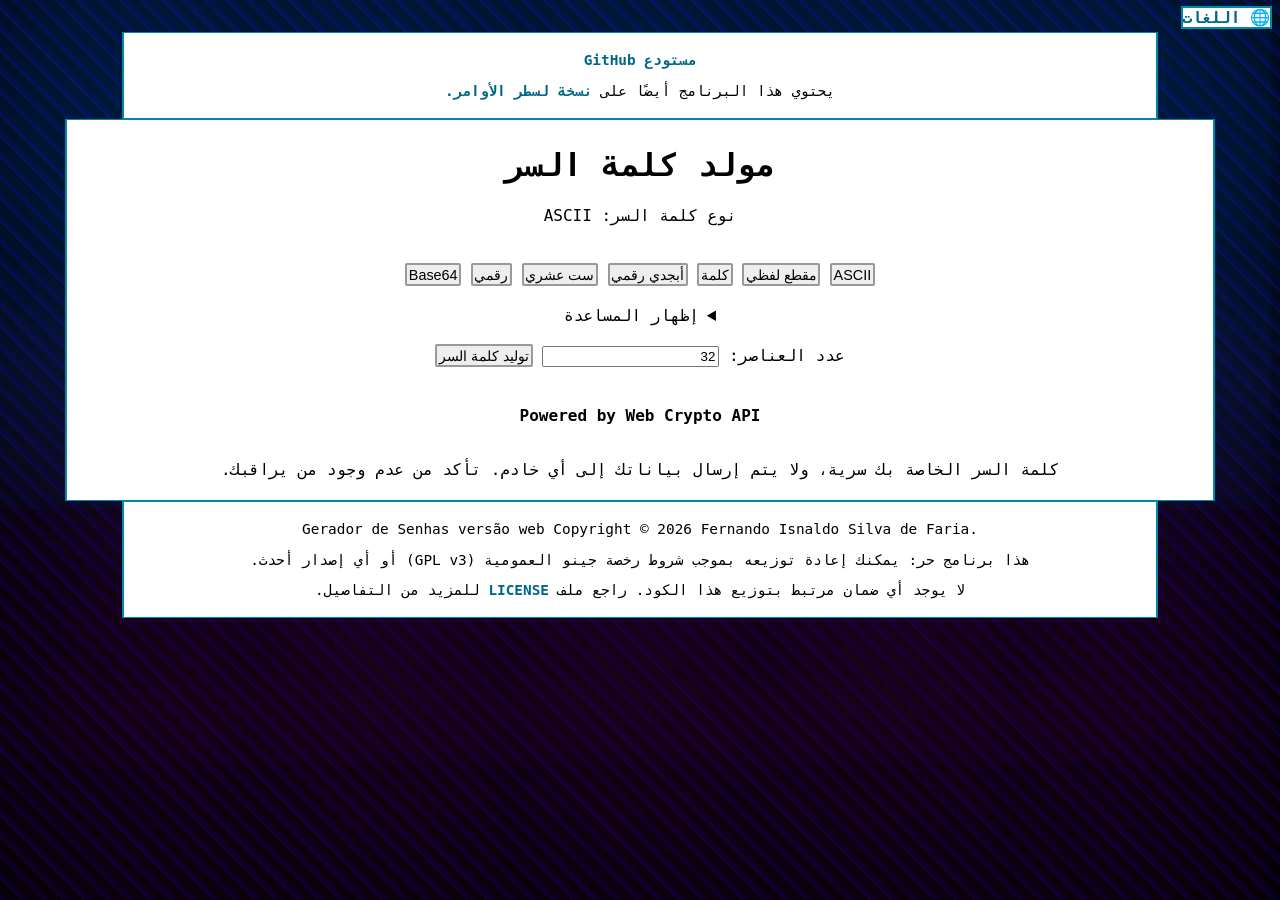
==== ar.html @ 848e0921 "Adicionar suporte pras línguas árabe e persa" ====
<!DOCTYPE html>
<html lang="ar" dir="rtl">
<head>
    <meta charset="UTF-8">
    <meta name="viewport" content="width=device-width, initial-scale=1.0">
    <title>مولد كلمة السر - نسخة الويب</title>
    <link rel="stylesheet" href="style.css">
    <link rel="icon" type="image/png" href="favicon.png">
</head>
<body>
    <nav id="idiomas">
        <a href="setLang.html" title="اختر اللغة">🌐 اللغات</a>
    </nav>
    <header>
        <p><a href="https://github.com/fernandoisnaldo/Gerador-de-Senhas-Web" target="_blank">مستودع GitHub</a></p>
        <p>يحتوي هذا البرنامج أيضًا على <a href="https://github.com/fernandoisnaldo/Gerador-de-Senhas" target="_blank">نسخة لسطر الأوامر.</a></p>
    </header>
    <main>
        <h1>مولد كلمة السر</h1>
        <section id="GerarSenha">
            <label>نوع كلمة السر: </label>
            <span id="tipo_ascii">ASCII</span>
            <br />
            <span id="tipo_silabas">
                ⚠️ اختيار صوتي عشوائي ⚠️
                <br />⚠️ قد تظهر كلمات غير ملائمة ⚠️
            </span>
            <span id="eff_cc">
                <a href="https://www.eff.org/dice" target="_blank">EFF Long Wordlist [.txt]</a>, <a href="https://creativecommons.org/licenses/by/4.0/legalcode.en" target="_blank">CC BY 4.0</a>
                <br />مع تعديل الدمج في البرنامج
            </span>
            <br />
            <button type="button" class="tipo_senha" onclick="setASCII()" aria-pressed="true">ASCII</button>
            <button type="button" class="tipo_senha" onclick="setSilabas()" aria-pressed="false">مقطع لفظي</button>
            <button type="button" class="tipo_senha" onclick="setPalavra()" aria-pressed="false">كلمة</button>
            <button type="button" class="tipo_senha" onclick="setAlfanumerico()" aria-pressed="false">أبجدي رقمي</button>
            <button type="button" class="tipo_senha" onclick="setHexadecimal()" aria-pressed="false">ست عشري</button>
            <button type="button" class="tipo_senha" onclick="setDecimal()" aria-pressed="false">رقمي</button>
            <button type="button" class="tipo_senha" onclick="setBase64()" aria-pressed="false">Base64</button>
            <br />
            <br />
            <details id="exibe_ajuda">
                <summary>إظهار المساعدة</summary>
                <p>يحدد زر ASCII الاختيار باستخدام الأحرف الكبيرة، والأحرف الصغيرة، والرموز، والأرقام من جدول ASCII.</p>
                <p>يحدد زر المقطع اللفظي اختيار مقاطع لفظية عشوائية.</p>
                <p>يحدد زر الكلمة الاختيار باستخدام كلمات من قائمة Diceware الخاصة بـ Electronic Frontier Foundation.</p>
                <p>يحدد زر الأبجدي الرقمي الاختيار باستخدام الأحرف الكبيرة، والأحرف الصغيرة، والأرقام.</p>
                <p>يحدد زر الست عشري الاختيار باستخدام الأرقام الست عشرية.</p>
                <p>يحدد زر الرقم الاختيار باستخدام الأرقام العشرية.</p>
                <p>يحدد زر base64 الاختيار باستخدام أحرف base64.</p>
                <p>بشكل افتراضي، يقوم هذا البرنامج بتوليد أحرف ASCII.</p>
            </details>
            <br />
            <br />
            <label for="numel">عدد العناصر: </label>
            <input type="number" name="numero-de-elementos" id="numel" min="1" value="32" onkeydown="if(event.key === 'Enter') gerarSenha()">
            <button type="button" onclick="gerarSenha()">توليد كلمة السر</button>
            <br />
            <br />
            <section id="copiar">
                <button type="button" onclick="copiar()">نسخ كلمة سر ضعيفة</button>
                <button type="button" onclick="copiar()">نسخ كلمة السر</button>
                <button type="button" onclick="copiar()">نسخ كلمة سر قوية</button>
                <br />
            </section>
            <section>
                <br />
                <span id="output" role="status" aria-live="polite">المتصفح غير متوافق أو أن JavaScript معطل</span>
                <br />
                <br />
            </section>
        </section>
        <p aria-live="polite">كلمة السر الخاصة بك سرية، ولا يتم إرسال بياناتك إلى أي خادم. تأكد من عدم وجود من يراقبك.</p>
    </main>
    <footer>
        <p lang="pt-br" id="copyright_notice" dir="ltr">Gerador de Senhas versão web <span lang="en-us">Copyright ©</span> 2026 Fernando Isnaldo Silva de Faria.</p>
        <p>هذا برنامج حر: يمكنك إعادة توزيعه بموجب شروط رخصة جينو العمومية (GPL v3) أو أي إصدار أحدث.</p>
        <p>لا يوجد أي ضمان مرتبط بتوزيع هذا الكود. راجع ملف <a href="LICENSE" target="_blank">LICENSE</a> للمزيد من التفاصيل.</p>
    </footer>
    <script src="js/arrayzão_eff.js"></script>
    <script src="js/main.js"></script>
</body>
</html>
---- style.css ----
/*
 * Gerador de Senhas versão web do Fernando Isnaldo
 * Copyright (c) 2026 Fernando Isnaldo Silva de Faria
 * Licenciado sob a GNU General Public License v3.0 (ou versão posterior).
 * SPDX-License-Identifier: GPL-3.0-or-later
 */
header, main, footer {
    text-align: center;
    border-left: solid 2pt #08a;
    border-right: solid 2pt #08a;
    border-bottom: solid 1pt #08a;
    border-top: solid 1pt #08a;
    padding: 5px;
    background-color: #fff;
    max-width: 118ch;
    margin: 0 auto;
}
button {
    border: solid 2px #999;
    background-color: #eee;
    border-radius: 2px;
    font-size: 0.9rem;
    padding: 0.1rem;
    margin-bottom: 0.025rem;
    margin-top: 0.025rem;
}
button:hover {
    border: solid 2px #79c;
}
header {
    position: relative;
    margin-top: 0.3rem;
}
main {
    box-shadow:  0rem -10rem 25rem 7rem #04f3, 0rem -10rem 25rem 7rem #0882, 0rem 20rem 50rem 5rem #4046, 0rem 20rem 50rem 10rem #0003;
}
nav a {
    padding: 0px;
    border: solid 2pt #08a;
    background-color: #fff;
}
nav li, ul {
    list-style: none;
    padding-left: 0px;
    margin-top: 0.5rem;
}
a {
    text-decoration: none;
    color:#068;
    font-weight: bold;
}
a:hover {
    color:#3a3;
}
#copiar{
    display:none;
}
#output {
    word-break: break-all;
    font-weight: bold;
    padding-left: 0.1rem;
    padding-right: 0.1rem;
}
body {
    font-family: "Noto Sans Mono","Fira Mono","Roboto Mono",ui-monospace,"DejaVu Sans Mono","Cascadia Mono",monospace;
    font-size: 1.0rem;
    background-color: #000;
    background: repeating-linear-gradient( 45deg, #204, #003 1px, #000 8px, #000 15px);
    background-attachment: fixed;
    border-radius: 5px;
}
details {
    display: inline-block;
    margin: 0 auto;
    text-align:start;
}
footer, header {
    font-size: .9rem;
}
#tipo_silabas {
    font-size: .8rem;
    visibility: hidden
}
#eff_cc {
    font-size: .8rem;
    display: none;
}
@media (prefers-color-scheme: dark) {
    body {
        color: #fff;
    }
    header, main, footer, nav a{
        background-color: #0009;
        border-color: #777;
    }
    a {
        color:#2be;
    }
    a:hover {
        color: #da0!important;
    }
    input, button {
        background-color: #111;
        color: #fff;
    }
    button:hover{
        border-color: #fa0;
    }
}
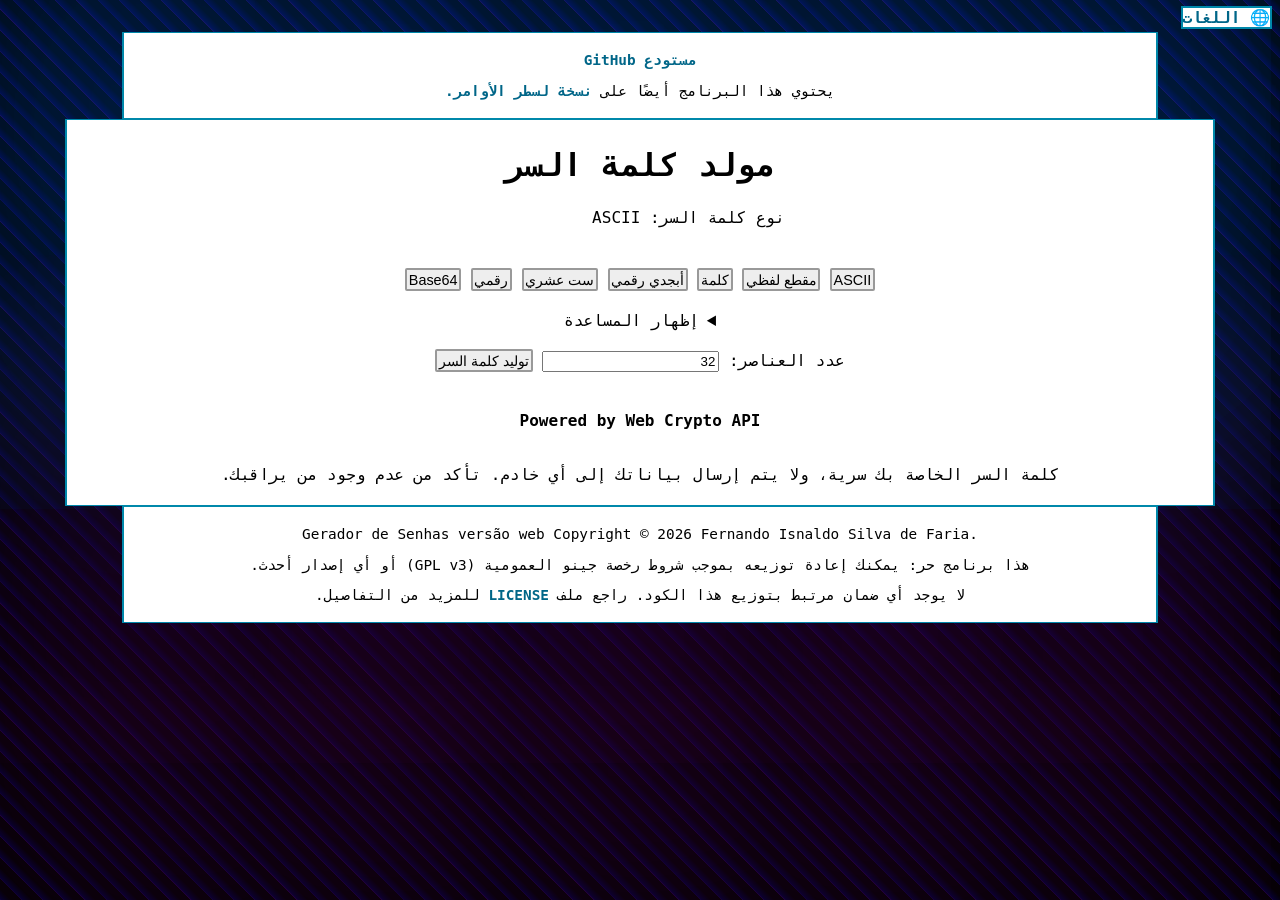
==== commit 30846d6b: "Update ar.html" ====
--- a/ar.html
+++ b/ar.html
@@ -20,6 +20,8 @@
         <section id="GerarSenha">
             <label>نوع كلمة السر: </label>
             <span id="tipo_ascii">ASCII</span>
+            <button type="button" class="seletor_palavras" onclick="caixaAltaBaixa()">aa</button>
+            <button type="button" class="seletor_palavras" onclick="selecionaSeparador()">space</button>
             <br />
             <span id="tipo_silabas">
                 ⚠️ اختيار صوتي عشوائي ⚠️
--- a/style.css
+++ b/style.css
@@ -79,11 +79,15 @@
 }
 #tipo_silabas {
     font-size: .8rem;
-    visibility: hidden
+    visibility: hidden;
 }
 #eff_cc {
     font-size: .8rem;
     display: none;
+}
+.seletor_palavras{
+    min-width: 2rem;
+    visibility: hidden;
 }
 @media (prefers-color-scheme: dark) {
     body {
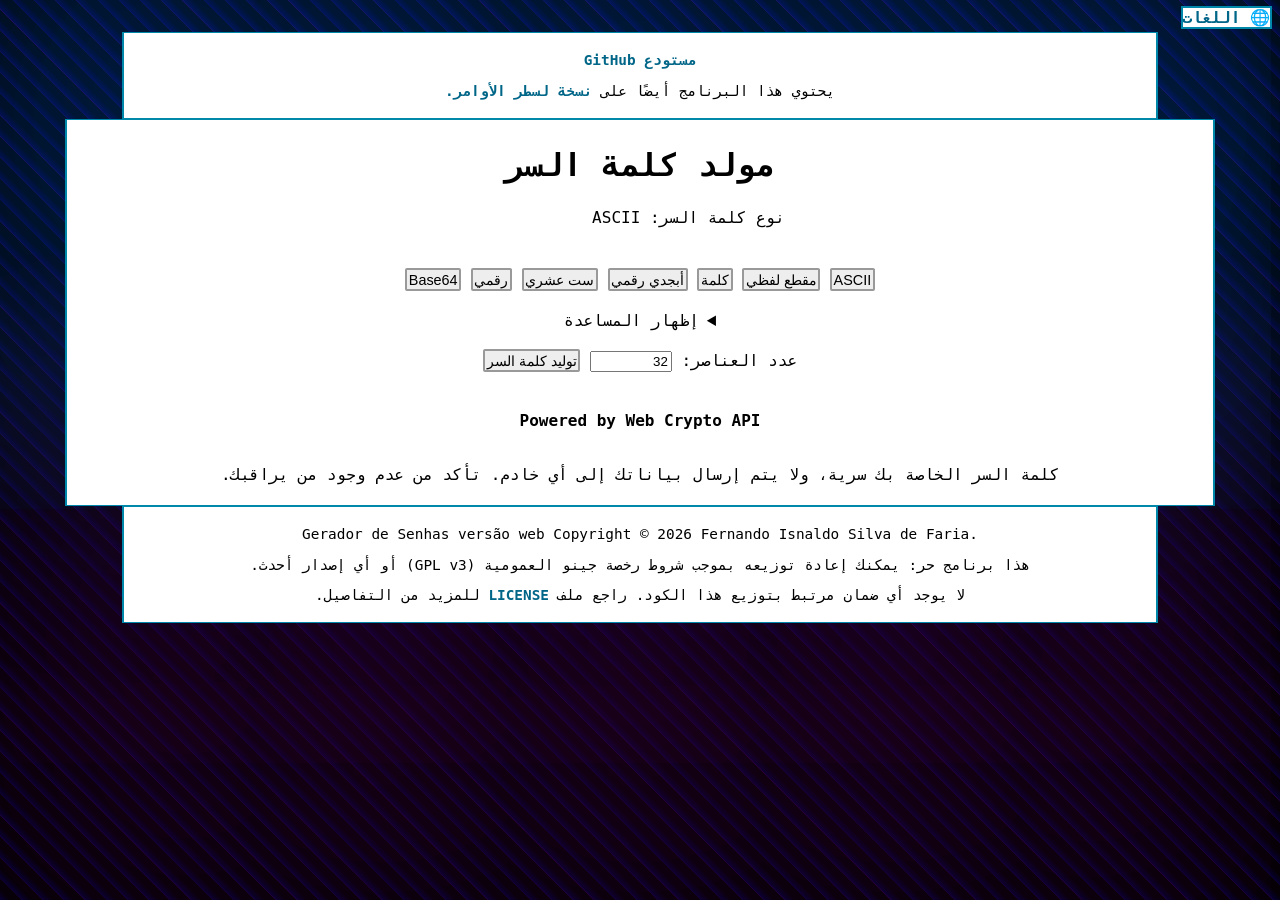
==== commit 19312d62: "Update ar.html" ====
--- a/ar.html
+++ b/ar.html
@@ -20,7 +20,7 @@
         <section id="GerarSenha">
             <label>نوع كلمة السر: </label>
             <span id="tipo_ascii">ASCII</span>
-            <button type="button" class="seletor_palavras" onclick="caixaAltaBaixa()">aa</button>
+            <button type="button" class="seletor_palavras" onclick="caixaAltaBaixa()">a</button>
             <button type="button" class="seletor_palavras" onclick="selecionaSeparador()">space</button>
             <br />
             <span id="tipo_silabas">
--- a/style.css
+++ b/style.css
@@ -89,6 +89,9 @@
     min-width: 2rem;
     visibility: hidden;
 }
+input {
+    width: 10ch;
+}
 @media (prefers-color-scheme: dark) {
     body {
         color: #fff;
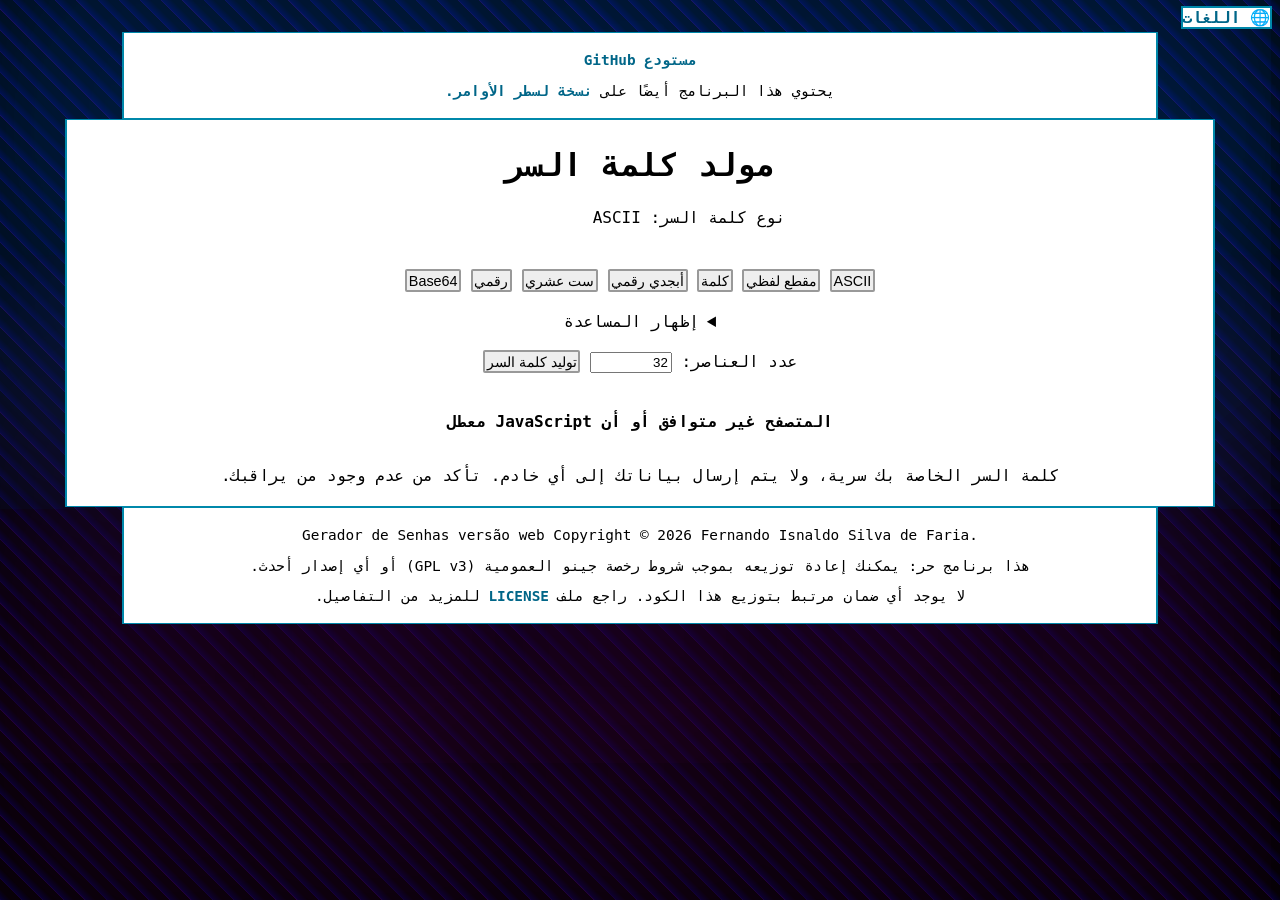
==== commit eb02e975: "Update ar.html" ====
--- a/ar.html
+++ b/ar.html
@@ -20,7 +20,7 @@
         <section id="GerarSenha">
             <label>نوع كلمة السر: </label>
             <span id="tipo_ascii">ASCII</span>
-            <button type="button" class="seletor_palavras" onclick="caixaAltaBaixa()">a</button>
+            <button type="button" class="seletor_palavras" onclick="caixaAltaBaixa()">a⬇️</button>
             <button type="button" class="seletor_palavras" onclick="selecionaSeparador()">space</button>
             <br />
             <span id="tipo_silabas">
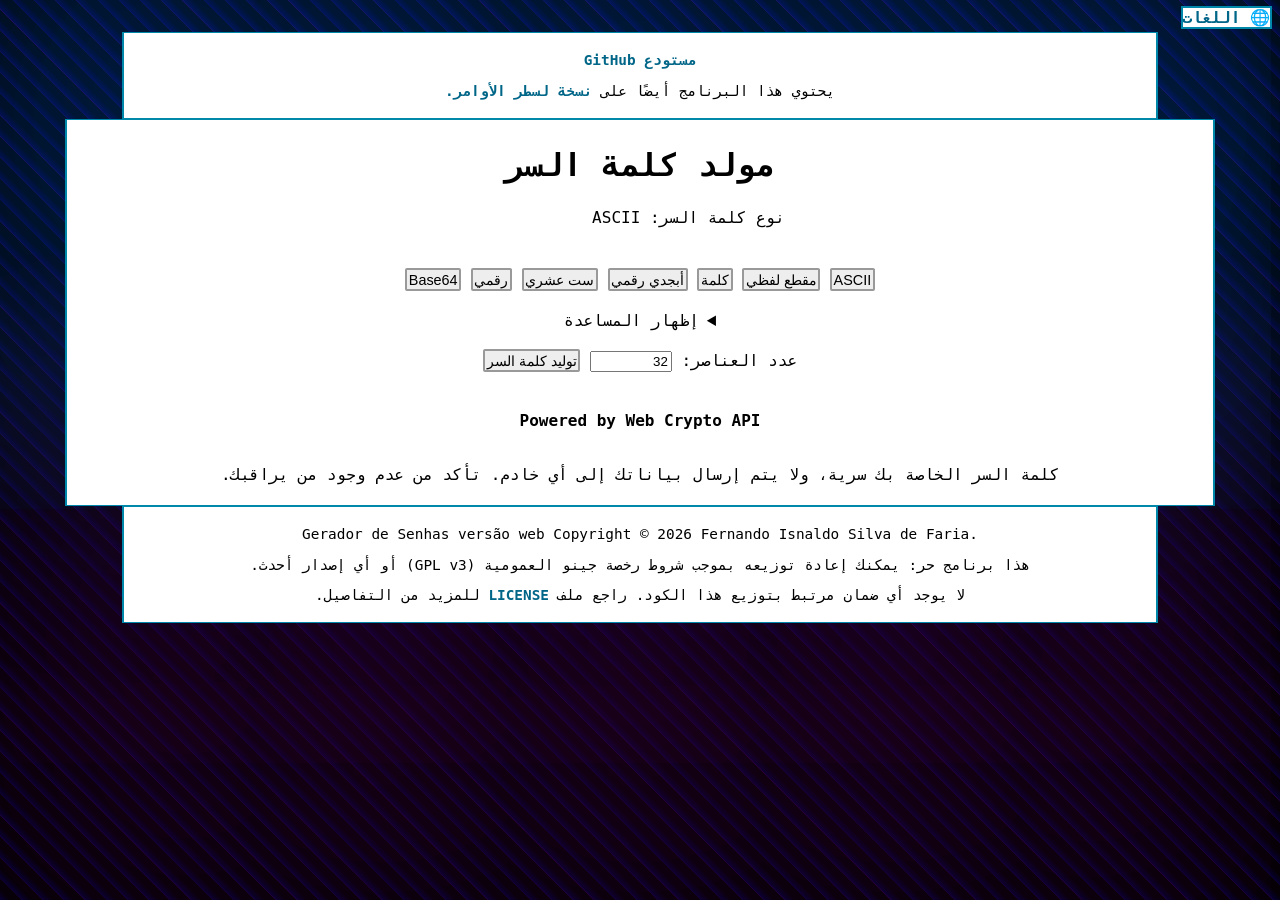
==== commit cf229127: "Update ar.html" ====
--- a/ar.html
+++ b/ar.html
@@ -20,7 +20,7 @@
         <section id="GerarSenha">
             <label>نوع كلمة السر: </label>
             <span id="tipo_ascii">ASCII</span>
-            <button type="button" class="seletor_palavras" onclick="caixaAltaBaixa()">a⬇️</button>
+            <button type="button" class="seletor_palavras" onclick="caixaAltaBaixa()">a↓</button>
             <button type="button" class="seletor_palavras" onclick="selecionaSeparador()">space</button>
             <br />
             <span id="tipo_silabas">
